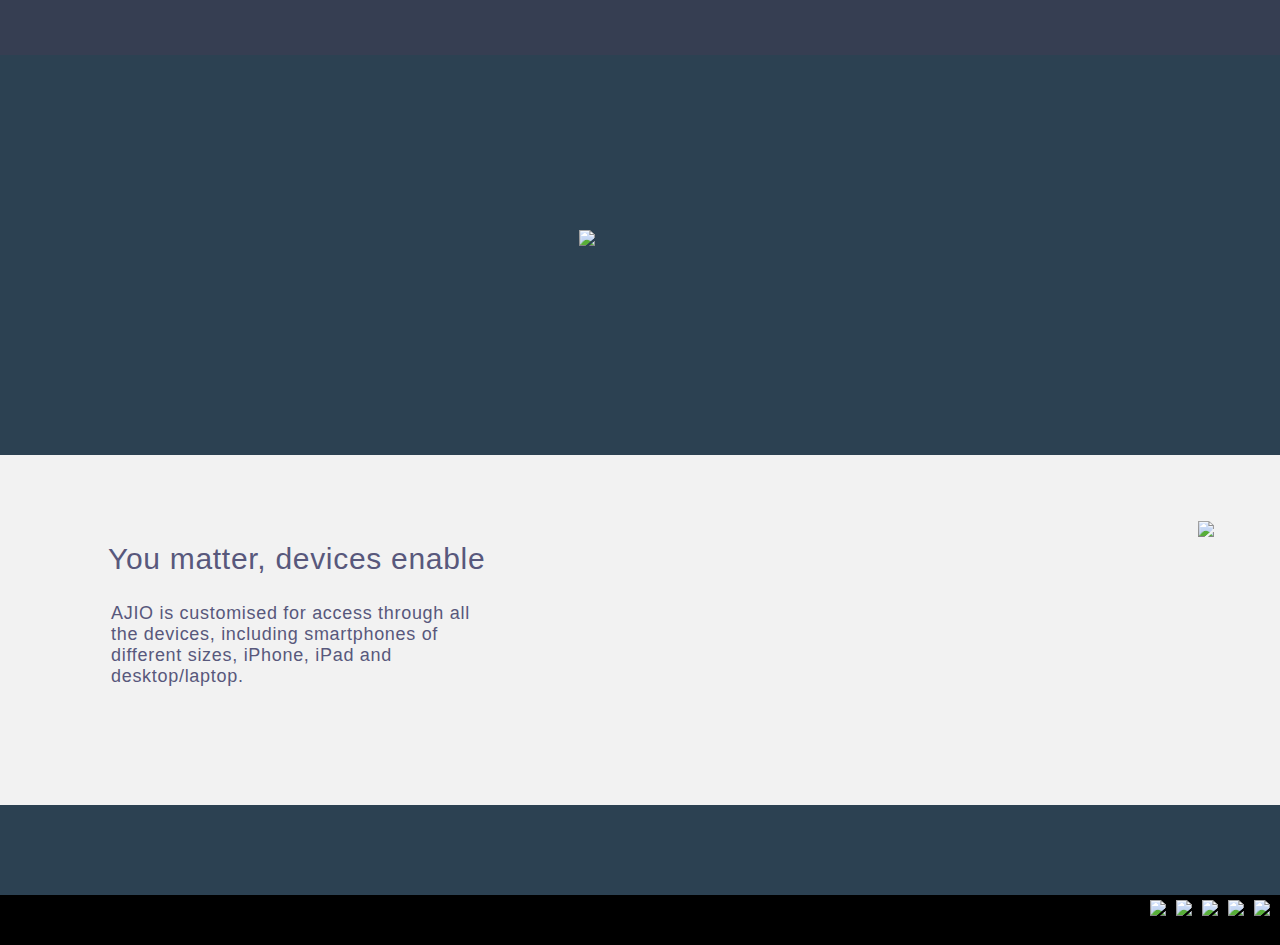
==== main_page.html @ 227ab498 "ajio" ====
<!DOCTYPE html>
<html>
<head>
	<title>AJIO</title>
	<link rel="stylesheet" type="text/css" href="css/main_page.css">
</head>
<body>
	<div class="main"><!--main class starts-->
		<div class="topnav">
			
			
		</div>
		<div class="slider">
		<div class="logo"><a href="index.html" target="_blank;">
			<img src="image/Ajio-Logo.png" style="margin-top: 175px;margin-left: 579px;"></a>
			
		</div>
		</div>
		<div class="body">
			
		</div>
		<div class="footer1">
		<div class="content">
			<h2 style="font-size: 30px; font-weight: 300; padding: 12px;">You matter, devices enable</h2>
			<p style="font-size: 18px; font-weight: 300; padding: 15px;">AJIO is customised for access through all the devices, including smartphones of different sizes, iPhone, iPad and desktop/laptop.</p>
		</div>
			<img src="image/footer1.png" style="float: right; padding: 66px;">
			
		</div>
		<div class="footer2">
			
		</div>
		<div class="footer3">
			<img src="image/icon1.png">
			<img src="image/icon2.png">
			<img src="image/icon3.png">
			<img src="image/icon4.png">
			<img src="image/icon5.png">


			
		</div>




	</div><!--main class ends-->

</body>
</html>
---- css/main_page.css ----
*{
	margin: 0px;
	padding: 0px;

}
body{
	font-family: sans-serif;
}
.main{
	    height:auto;
	    background-color: #2c4152; 
	    }
.topnav{
    	height: 55px;
    	background-color: #363e52;
    	text-transform: uppercase;	
}
.slider{
	
    height: 400px;
    background-image: url(../image/eCommerce.png);
    background-repeat: no-repeat;
    background-position: fixed;
    background-position: center bottom;

}
/*.logo{
	border: 3px solid red;
    height: 56px;
    width: 146px;
    margin-left: 579px;
    padding: 12px;*/
}
.body{

height: 500px;
background-color: white;
}
.footer1{
	
	height:350px;
	background-color: #f2f2f2;

}
.content{
    letter-spacing: 0.7px;
    width: 418px;
    float: left;
    margin-left: 96px;
    margin-top: 75px;
    color: #58587c;
}

.footer2{

height:90px;
}
.footer3{
background-color: black;
height: 50px;
}
.footer3 img{
	height: 40px;
	float:right;
	display: inline-block;
	margin-right: 10px;
	margin-top: 5px;
}
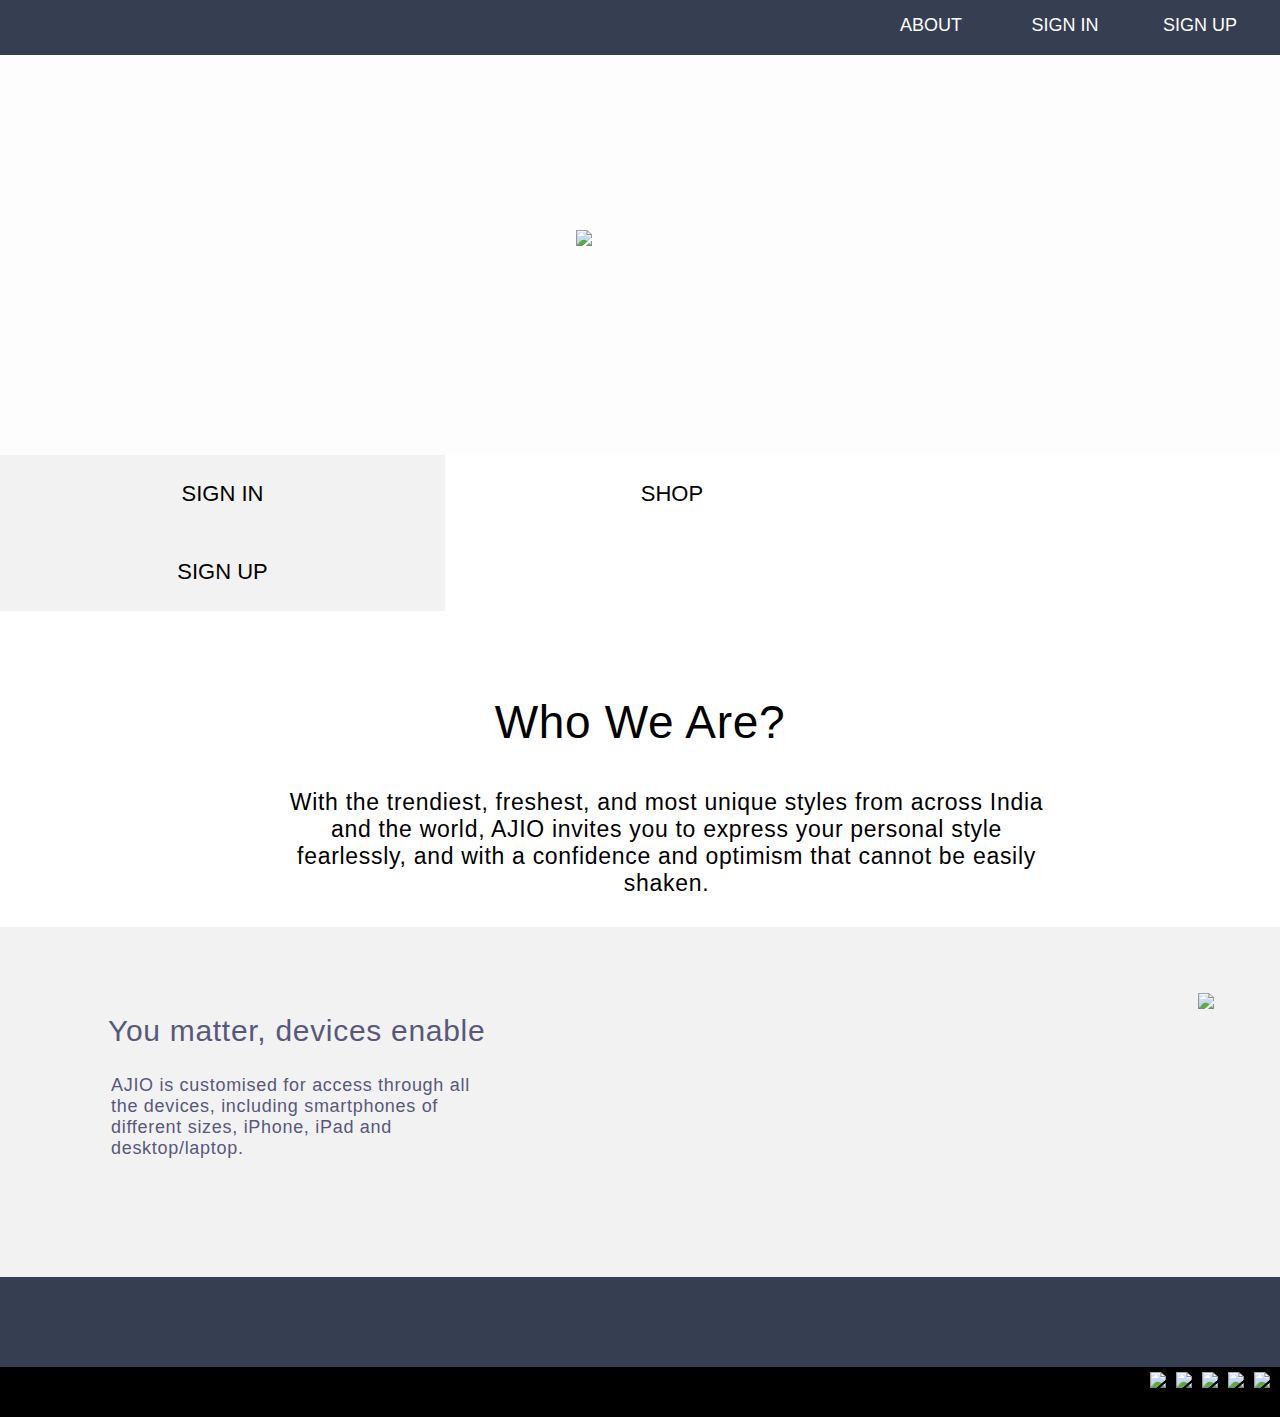
==== commit 3c90f116: "ajio" ====
--- a/main_page.html
+++ b/main_page.html
@@ -7,24 +7,59 @@
 <body>
 	<div class="main"><!--main class starts-->
 		<div class="topnav">
+			<div>
+				<ul style="float: right;">
+					<li><a href="about.html" target="_blank" style="color: white; text-decoration: none;">ABOUT</a></li>
+					<li><a href="login.html" target="_blank" style="color: white; text-decoration: none;">SIGN IN</li>
+					<li> <a href="signup.html" target="_blank" style="color: white; text-decoration: none;">SIGN UP</a></li>
+				</ul>
+			</div>
 			
 			
 		</div>
 		<div class="slider">
 		<div class="logo"><a href="index.html" target="_blank;">
-			<img src="image/Ajio-Logo.png" style="margin-top: 175px;margin-left: 579px;"></a>
+			<img src="image/Ajio-Logo.png" style="margin-top: 175px;margin-left: 45%;"></a>
 			
 		</div>
 		</div>
 		<div class="body">
-			
+			<div class="menu">
+				<ul>
+					<li style="background-color: #f2f2f2;"><a href="login.html" style="color: black; text-decoration: none;" target="_blank;">
+					SIGN IN</a></li>
+					<li style="background-color: white;"><a href="index.html" style="color: black; text-decoration: none;">SHOP</a></li>
+					<li style="background-color: #f2f2f2;"><a href="signup.html" style="color: black; text-decoration: none;" target="_blank">SIGN UP</a></li>
+				</ul>
+			</div>
+		<p style="text-align: center;
+    font-size: 46px;
+ 	margin-top: 84px;
+    font-weight: 300;
+    letter-spacing: 0.7px;
+    color: #000;">Who We Are?</p>
+   <div style="width: 765px;
+    margin-left: 284px;"><p style="text-align: center;
+    font-size: 23px;
+ 	margin-top:40px;
+    font-weight: 300;
+    letter-spacing: 0.7px;
+    color: #000;">With the trendiest, freshest, and most unique styles from across India and the world, AJIO invites you to express your personal style fearlessly, and with a confidence and optimism that cannot be easily shaken.</p></div> 
+
+
+
+
+
+
 		</div>
+
+
 		<div class="footer1">
-		<div class="content">
-			<h2 style="font-size: 30px; font-weight: 300; padding: 12px;">You matter, devices enable</h2>
-			<p style="font-size: 18px; font-weight: 300; padding: 15px;">AJIO is customised for access through all the devices, including smartphones of different sizes, iPhone, iPad and desktop/laptop.</p>
-		</div>
-			<img src="image/footer1.png" style="float: right; padding: 66px;">
+			<div class="content">
+				<h2 style="font-size: 30px; font-weight: 300; padding: 12px;">You matter, devices enable</h2>
+				<p style="font-size: 18px; font-weight: 300; padding: 15px;">AJIO is customised for access through all the devices, including smartphones of different sizes, iPhone, iPad and desktop/laptop.</p>
+			</div>
+				<img src="image/footer1.png" style="float: right; padding: 66px;">
 			
 		</div>
 		<div class="footer2">
--- a/css/main_page.css
+++ b/css/main_page.css
@@ -8,20 +8,31 @@
 }
 .main{
 	    height:auto;
-	    background-color: #2c4152; 
+	    /*background-color: #f2f2f2;*/ 
+	    background-color: white;
 	    }
 .topnav{
     	height: 55px;
     	background-color: #363e52;
     	text-transform: uppercase;	
 }
+.topnav ul li{
+    display: inline-block;
+    width: 107px;
+    height: 50px;
+    font-size: 18px;
+    line-height: 50px;
+    padding: 0 10px;
+    color: white;
+}
 .slider{
 	
     height: 400px;
-    background-image: url(../image/eCommerce.png);
+    /*background-image: url(../image/eCommerce.png);
     background-repeat: no-repeat;
     background-position: fixed;
-    background-position: center bottom;
+	background-position: center bottom;*/
+	    background-color:#fdfdfd;
 
 }
 /*.logo{
@@ -36,8 +47,18 @@
 height: 500px;
 background-color: white;
 }
+
+.body ul li{
+	display: inline-block;
+    width: 425px;
+    height: 78px;
+    font-size: 22px;
+    line-height: 78px;
+    padding: 0 10px;
+    text-align: center;
+}
 .footer1{
-	
+	margin-top: 30px;
 	height:350px;
 	background-color: #f2f2f2;
 
@@ -52,7 +73,7 @@
 }
 
 .footer2{
-
+background-color: #363e52;
 height:90px;
 }
 .footer3{
